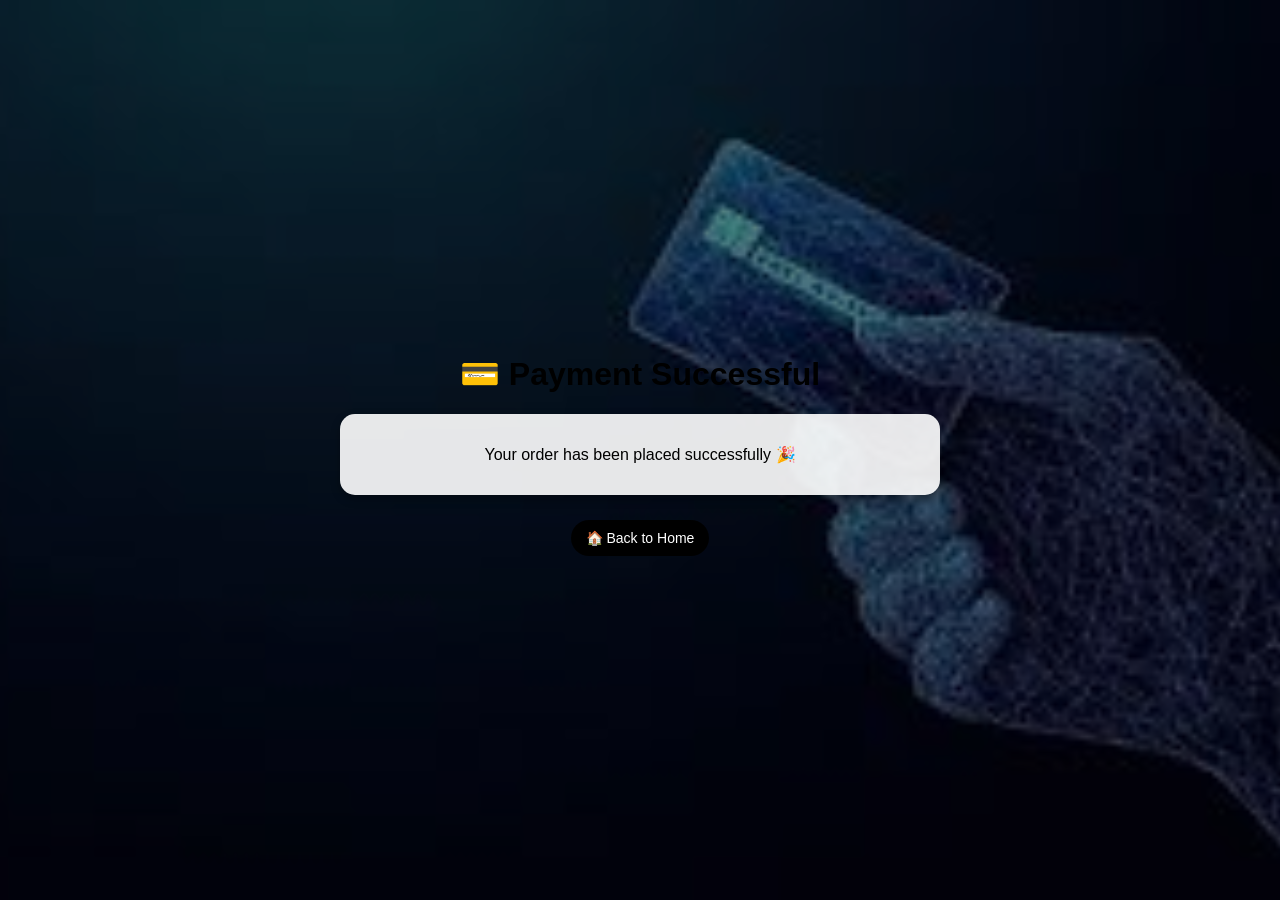
==== templates/payment.html @ d01bfe50 "added UI" ====
<!DOCTYPE html>
<html>
<head>
<link rel="stylesheet" href="/static/style.css">
</head>

<body class="bg-overlay payment-bg">

<div class="container">

<h1>💳 Payment Successful</h1>

<div class="card">
    <p>Your order has been placed successfully 🎉</p>
</div>

<a href="/">
    <button>🏠 Back to Home</button>
</a>

</div>

</body>
</html>
---- static/style.css ----
/* 🔥 RESET */
body {
    margin: 0;
    font-family: 'Segoe UI', sans-serif;
}

/* 🔥 CENTER CONTENT */
.bg-overlay {
    position: relative;
    min-height: 100vh;

    display: flex;
    justify-content: center;
    align-items: center;
    text-align: center;
}

/* 🔥 BACKGROUND + GRADIENT OVERLAY */
.bg-overlay::before {
    content: "";
    position: absolute;
    inset: 0;

    background-size: cover;
    background-position: center;

    background-color: rgba(0,0,0,0.5);
    background-blend-mode: overlay;

    z-index: -1;
}

/* 🔷 BACKGROUNDS */
.home-bg::before {
    background-image: url("/static/images/main_bg.png");
}

.food-bg::before {
    background-image: url("/static/images/food_border.png");
}

.drinks-bg::before {
    background-image: url("/static/images/drinks_border.png");
}

.dessert-bg::before {
    background-image: url("/static/images/dessert_border.png");
}

.cart-bg::before {
    background-image: url("/static/images/cart_bg.png");
}

.receipt-bg::before {
    background-image: url("/static/images/receipt_bg.png");
}

.payment-bg::before {
    background-image: url("/static/images/payment_bg.png");
}

/* 🔷 CONTENT BOX */
.container {
    width: 100%;
    max-width: 600px;
    padding: 20px;
}

/* 🔥 CARDS */
.card {
    background: rgba(255, 255, 255, 0.9);
    color: black;
    margin: 15px auto;
    padding: 15px;
    border-radius: 15px;
    box-shadow: 0 4px 10px rgba(0,0,0,0.3);
    transition: 0.3s;
}

.card:hover {
    transform: scale(1.05);
}

/* 🔥 BUTTONS */
button {
    padding: 10px 15px;
    margin: 10px;
    background: linear-gradient(45deg, #000000, #000000);
    border-radius: 20px;
    border: none;
    color: white;
    cursor: pointer;
    font-size: 14px;
}

button:hover {
    transform: scale(1.1);
}

/* 🔥 LINKS */
a {
    text-decoration: none;
}
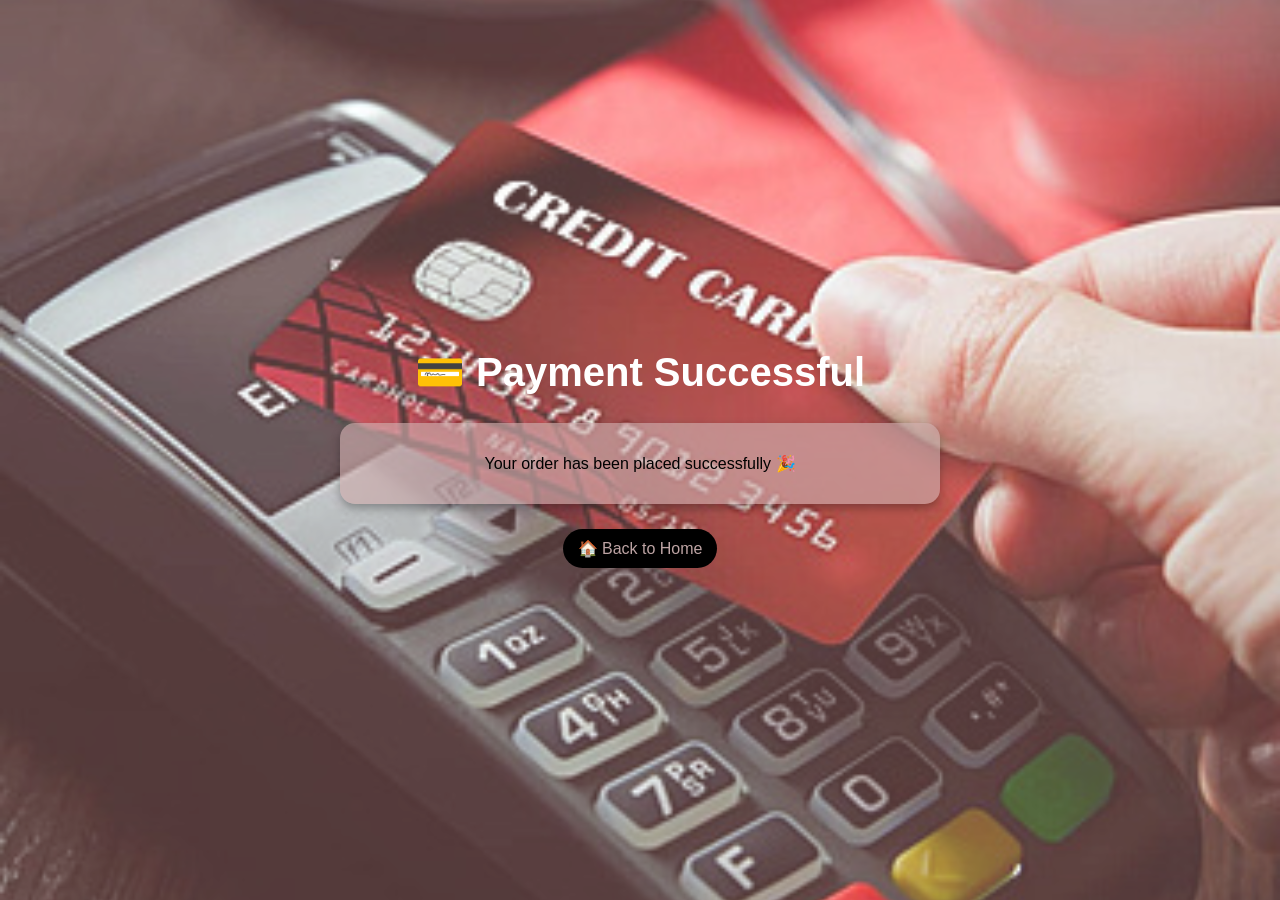
==== commit d07f294f: "Merge pull request #2 from hkomara2-code/change-images Change images" ====
--- a/templates/payment.html
+++ b/templates/payment.html
@@ -8,7 +8,7 @@
 
 <div class="container">
 
-<h1>💳 Payment Successful</h1>
+<h1 style="color: white; font-size: 40px">💳 Payment Successful</h1>
 
 <div class="card">
     <p>Your order has been placed successfully 🎉</p>
--- a/static/style.css
+++ b/static/style.css
@@ -5,6 +5,8 @@
 }
 
 /* 🔥 CENTER CONTENT */
+
+
 .bg-overlay {
     position: relative;
     min-height: 100vh;
@@ -15,6 +17,7 @@
     text-align: center;
 }
 
+
 /* 🔥 BACKGROUND + GRADIENT OVERLAY */
 .bg-overlay::before {
     content: "";
@@ -24,10 +27,14 @@
     background-size: cover;
     background-position: center;
 
-    background-color: rgba(0,0,0,0.5);
+    background-color: rgba(209, 183, 183, 0.5);
     background-blend-mode: overlay;
 
     z-index: -1;
+}
+
+.index-overlay{
+    align-items: left;
 }
 
 /* 🔷 BACKGROUNDS */
@@ -68,8 +75,8 @@
 
 /* 🔥 CARDS */
 .card {
-    background: rgba(255, 255, 255, 0.9);
-    color: black;
+    background: rgba(206, 172, 172, 0.638);
+    color: rgb(223, 208, 208);
     margin: 15px auto;
     padding: 15px;
     border-radius: 15px;
@@ -88,7 +95,7 @@
     background: linear-gradient(45deg, #000000, #000000);
     border-radius: 20px;
     border: none;
-    color: white;
+    color: rgb(190, 164, 164);
     cursor: pointer;
     font-size: 14px;
 }
@@ -100,4 +107,33 @@
 /* 🔥 LINKS */
 a {
     text-decoration: none;
+}
+body {
+    font-size: 18px;
+    color: black;
+}
+
+h1 {
+    font-size: 60px;
+}
+
+h2 {
+    font-size: 28px;
+}
+
+.card {
+    font-size: 16px;
+    color: black;
+}
+
+button {
+    font-size: 16px;
+}
+
+.card h3 {
+    text-transform: uppercase;
+}
+
+h2 {
+    text-transform: uppercase;
 }
